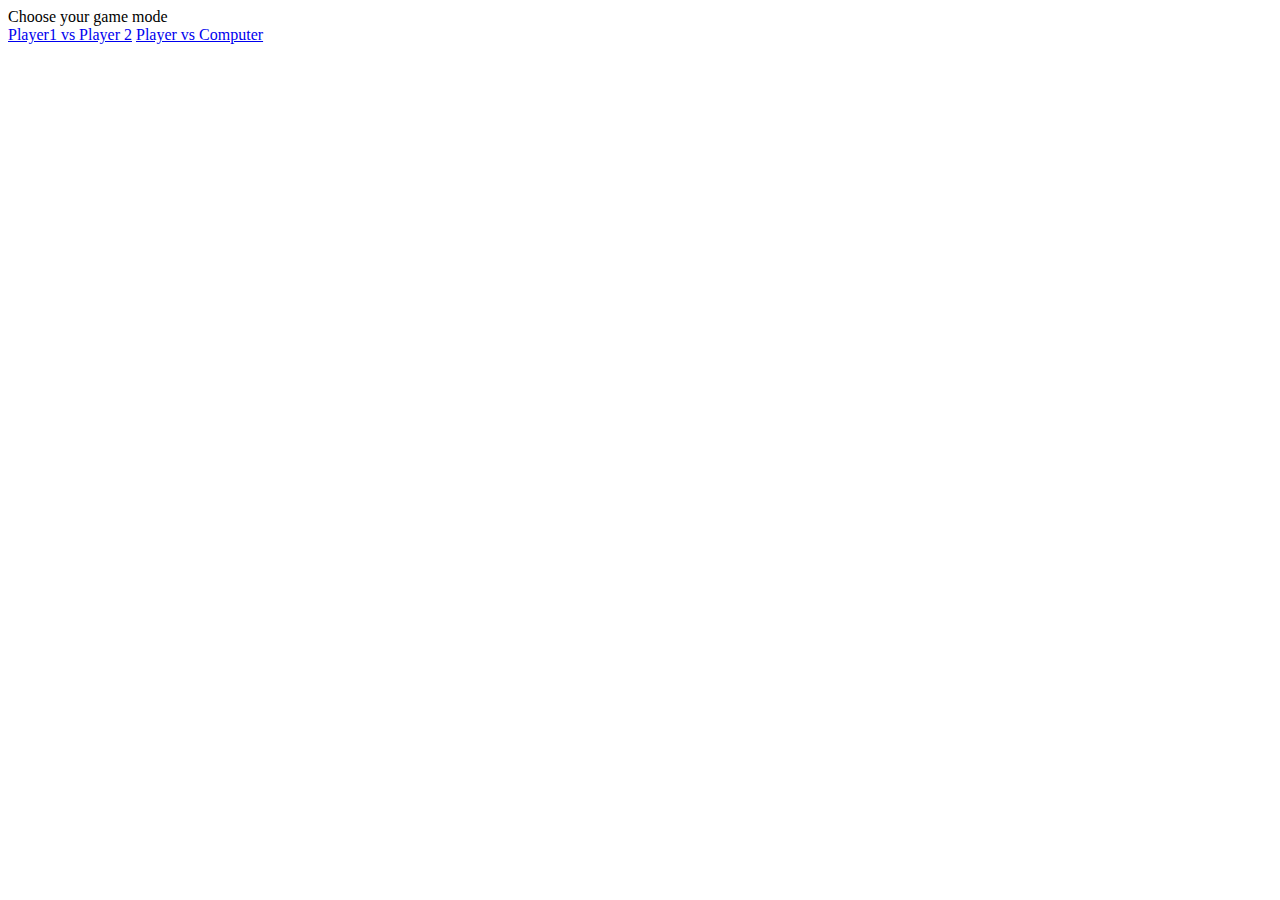
==== index.html @ 787c353a "completed basic html of player vs player section" ====
<!DOCTYPE html>
<html lang="en">
<head>
    <meta charset="UTF-8">
    <meta name="viewport" content="width=device-width, initial-scale=1.0">
    <title>Document</title>
</head>
<body>
    <div class="main-container">
        <div class="main-title">Choose your game mode</div>
        <a class="players-nav" href="./pages/players.html">Player1 vs Player 2</a>
        <a class="computer-nav" href="./pages/computer.html">Player vs Computer</a>
    </div>
</body>
</html>
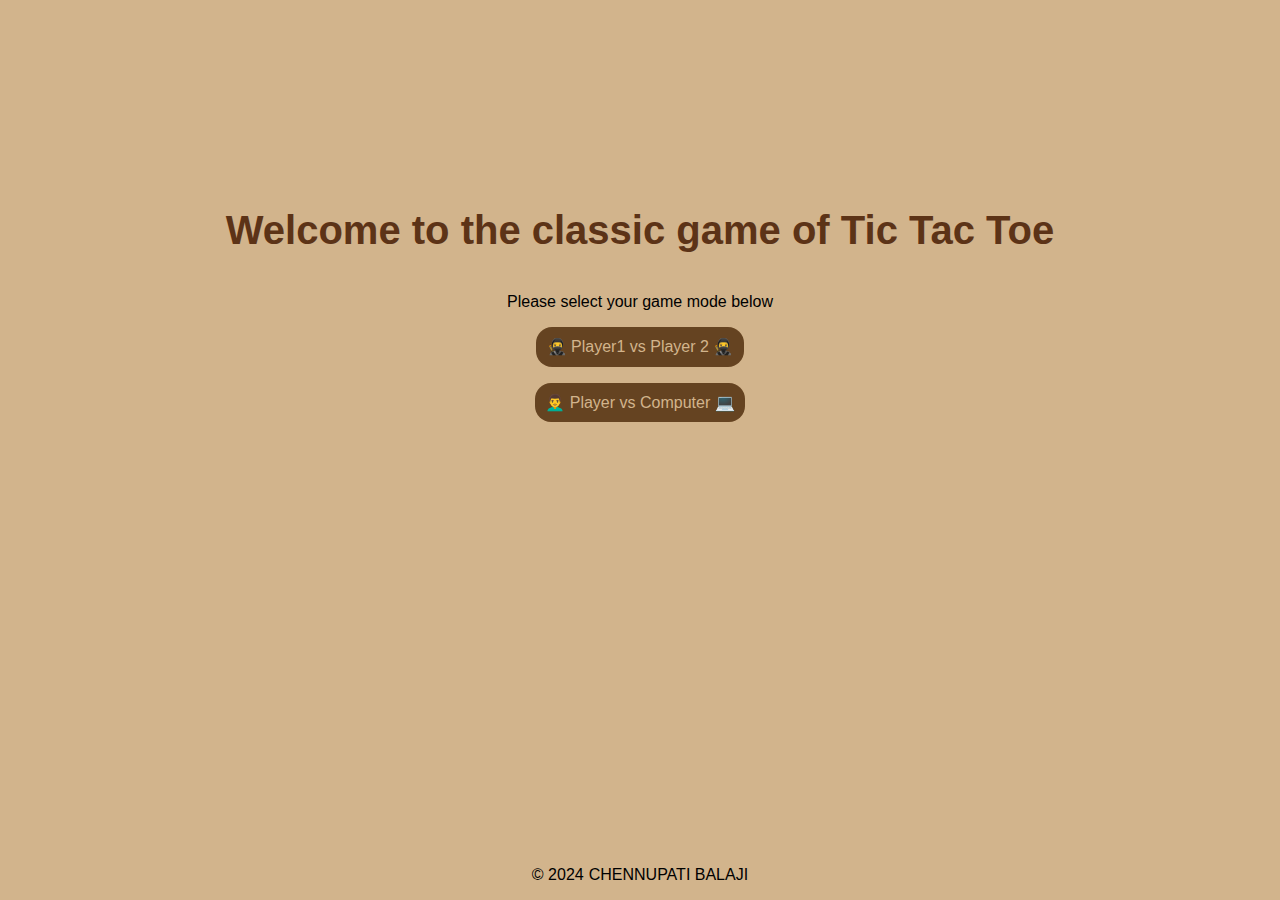
==== commit b9c85111: "completed all the work for landing page" ====
--- a/index.html
+++ b/index.html
@@ -4,12 +4,15 @@
     <meta charset="UTF-8">
     <meta name="viewport" content="width=device-width, initial-scale=1.0">
     <title>Document</title>
+    <link rel="stylesheet" href="./styles/style.css">
 </head>
 <body>
     <div class="main-container">
-        <div class="main-title">Choose your game mode</div>
-        <a class="players-nav" href="./pages/players.html">Player1 vs Player 2</a>
-        <a class="computer-nav" href="./pages/computer.html">Player vs Computer</a>
+        <div class="main-title">Welcome to the classic game of Tic Tac Toe </div>
+        <div class="mode">Please select your game mode below</div>
+        <a class="players-nav nav" href="./pages/players.html">🥷 Player1 vs Player 2 🥷</a>
+        <a class="computer-nav nav" href="./pages/computer.html">👨‍🦱 Player vs Computer 💻</a>
     </div>
+    <div class="footer">&#169; 2024<a href="https://github.com/balajich004" style="margin-left: 5px;">CHENNUPATI BALAJI</a></div>
 </body>
 </html>--- a/styles/style.css
+++ b/styles/style.css
@@ -0,0 +1,49 @@
+*{
+    margin: 0;
+    padding: 0;
+    box-sizing: border-box;
+}
+body{
+    font-family: Arial, Helvetica, sans-serif;
+    background-color: rgb(210, 180, 140); 
+}
+.main-container{
+    height: 70vh;
+    width: 100vw;
+    display: flex;
+    justify-content: center;
+    align-items: center;  
+    flex-direction: column;
+    }
+.main-title{
+        color: rgb(92, 51, 23);
+        font-weight: bold;
+        margin-bottom: 2.5rem;
+        font-size: 2.5rem;
+}
+a{
+    text-decoration: none;
+}
+.mode{
+        
+}
+.nav{
+    background-color: rgb(101, 67, 33);
+    padding: 0.65rem;
+    margin-top: 1rem;
+    border-radius: 1rem;
+    color: rgb(210, 180, 140);
+}
+.footer{
+    margin-bottom: 0;
+    text-align: center;
+    color: black;
+    height: 30vh;
+    display: flex;
+    justify-content: center;
+    align-items: flex-end;
+    padding: 1rem;
+}
+.footer a{
+    color: black;
+}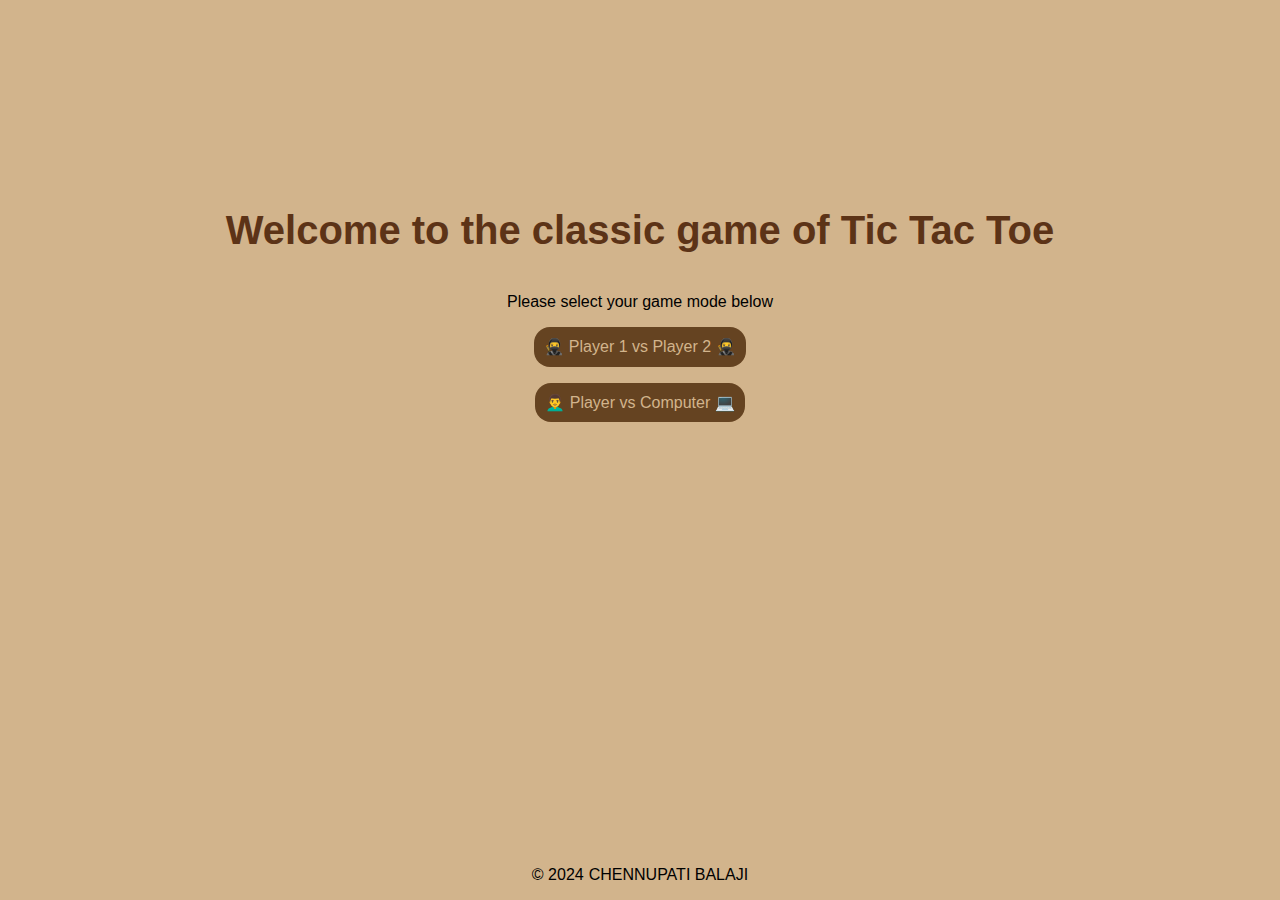
==== commit 6ccbe9c8: "completed 2/4 pages" ====
--- a/index.html
+++ b/index.html
@@ -3,14 +3,15 @@
 <head>
     <meta charset="UTF-8">
     <meta name="viewport" content="width=device-width, initial-scale=1.0">
-    <title>Document</title>
+    <title>Home</title>
     <link rel="stylesheet" href="./styles/style.css">
+    <link rel="shortcut icon" href="./images/tic-tac-toe-favicon-img.png" type="image/x-icon">
 </head>
 <body>
     <div class="main-container">
         <div class="main-title">Welcome to the classic game of Tic Tac Toe </div>
         <div class="mode">Please select your game mode below</div>
-        <a class="players-nav nav" href="./pages/players.html">🥷 Player1 vs Player 2 🥷</a>
+        <a class="players-nav nav" href="./pages/players.html">🥷 Player 1 vs Player 2 🥷</a>
         <a class="computer-nav nav" href="./pages/computer.html">👨‍🦱 Player vs Computer 💻</a>
     </div>
     <div class="footer">&#169; 2024<a href="https://github.com/balajich004" style="margin-left: 5px;">CHENNUPATI BALAJI</a></div>
--- a/styles/style.css
+++ b/styles/style.css
@@ -24,9 +24,6 @@
 a{
     text-decoration: none;
 }
-.mode{
-        
-}
 .nav{
     background-color: rgb(101, 67, 33);
     padding: 0.65rem;
